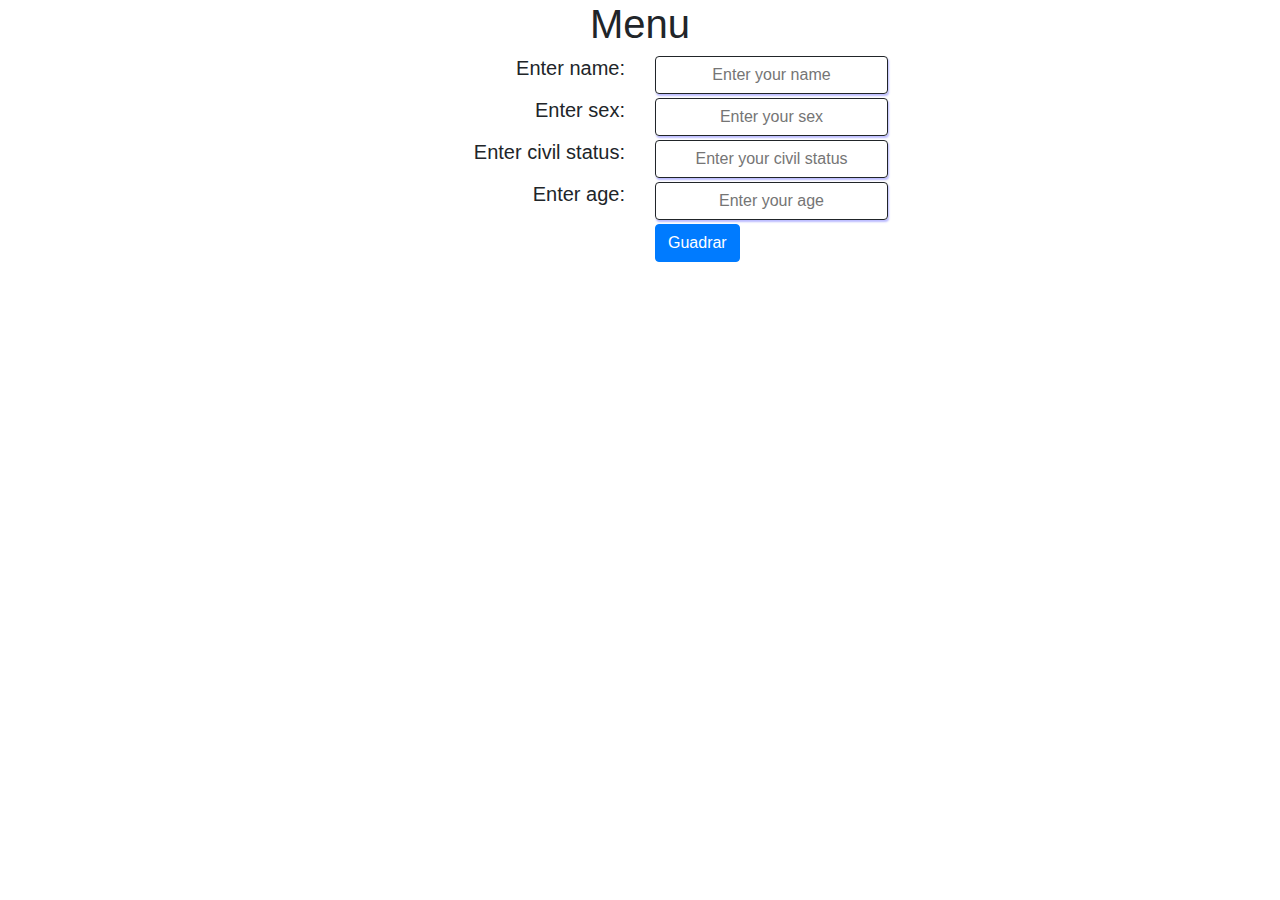
==== EjerciciosJulio/Ejercicio 1/index.html @ 0b44f9f4 "Agrege Mi carpeta de ejercicios" ====
<!DOCTYPE html>
<html lang="en">
<head>
<meta charset="UTF-8">
<meta name="viewport" content="width=device-width, initial-scale=1.0">
<meta http-equiv="X-UA-Compatible" content="ie=edge">
<link rel="stylesheet" href="https://cdnjs.cloudflare.com/ajax/libs/twitter-bootstrap/4.3.1/css/bootstrap.min.css">
<link rel="stylesheet" href="http mb-1s://cdnjs.cloudflare.com/ajax/libs/font-awesome/5.10.0-11/css/all.min.css">
<link rel="stylesheet" href="style.css">
<title>Ejercicio DIA 8</title>
</head>
<body>
	<div class="container">
		<div class="row">
			<!-- head -->
			<div class="col-sm-12"><h1 class="text-center">Menu</h1></div>
			<!-- form -->
			<div class="col-sm-6"> 
				<h5 class="text-right">Enter name:</h5>
			</div>
			<div class="col-sm-6 mb-1">
				<input class="btn b-2" type="text" name="" id="" placeholder="Enter your name">
			</div>
			<div class="col-sm-6"> 
				<h5 class="text-right">Enter sex:</h5>
			</div>
			<div class="col-sm-6 mb-1">
				<input class="btn b-2" type="text" name="" id="" placeholder="Enter your sex">
			</div>
			<div class="col-sm-6"> 
				<h5 class="text-right">Enter civil status:</h5>
			</div>
			<div class="col-sm-6 mb-1">
				<input class="btn b-2" type="text" name="" id="" placeholder="Enter your civil status">
			</div>
			<div class="col-sm-6"> 
				<h5 class="text-right">Enter age:</h5>
			</div>
			<div class="col-sm-6 mb-1">
				<input class="btn b-2" type="text" id="" placeholder="Enter your age">
			</div>
			<div class="col-sm-6"></div>
			<div class="col-sm-6">
				<input class="btn btn-primary" type="button" value="Guadrar">
			</div>	
			<!-- options -->
			<!-- answer -->
		</div>
	</div>


<script src="app.js"></script>
<script src="https://cdnjs.cloudflare.com/ajax/libs/jquery/3.4.1/jquery.slim.min.js"></script>
<script src="https://cdnjs.cloudflare.com/ajax/libs/popper.js/1.15.0/umd/popper.min.js"></script>
<script src="https://cdnjs.cloudflare.com/ajax/libs/twitter-bootstrap/4.3.1/js/bootstrap.min.js"></script>
</body>
</html>
---- EjerciciosJulio/Ejercicio 1/style.css ----
.b-2{
	border: 0.4px solid ;
	box-shadow: 1px 2px 2px rgba(0, 0, 255, 0.267);
}
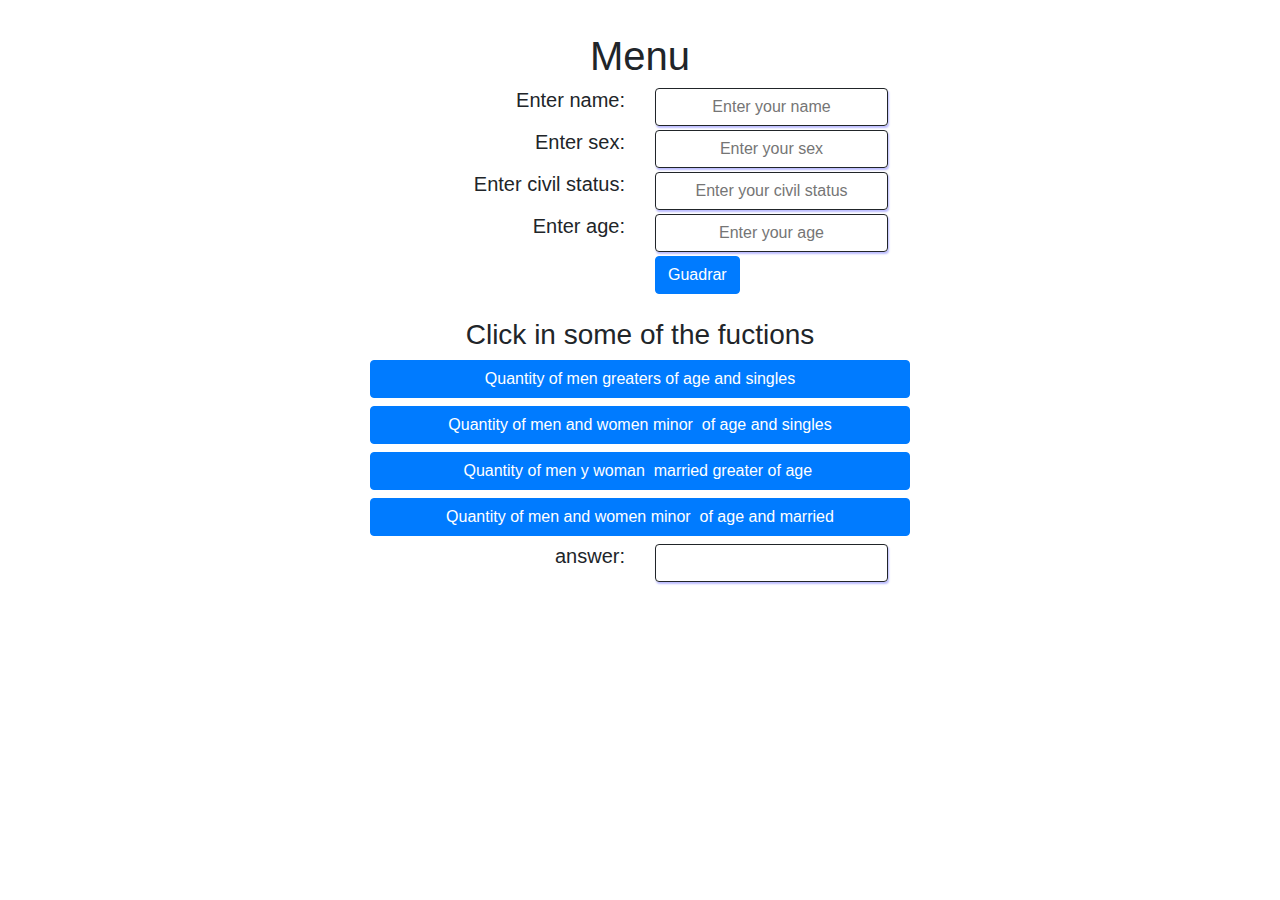
==== commit 649d77e9: "Actualize mi proyecto julio" ====
--- a/EjerciciosJulio/Ejercicio 1/index.html
+++ b/EjerciciosJulio/Ejercicio 1/index.html
@@ -10,7 +10,7 @@
 <title>Ejercicio DIA 8</title>
 </head>
 <body>
-	<div class="container">
+	<div class="container paper mt-3 py-3">
 		<div class="row">
 			<!-- head -->
 			<div class="col-sm-12"><h1 class="text-center">Menu</h1></div>
@@ -19,32 +19,49 @@
 				<h5 class="text-right">Enter name:</h5>
 			</div>
 			<div class="col-sm-6 mb-1">
-				<input class="btn b-2" type="text" name="" id="" placeholder="Enter your name">
+				<input class="btn b-2" type="text" name="name" id="name" placeholder="Enter your name">
 			</div>
 			<div class="col-sm-6"> 
 				<h5 class="text-right">Enter sex:</h5>
 			</div>
 			<div class="col-sm-6 mb-1">
-				<input class="btn b-2" type="text" name="" id="" placeholder="Enter your sex">
+				<input class="btn b-2" type="text" name="sex" id="sex" placeholder="Enter your sex">
 			</div>
 			<div class="col-sm-6"> 
 				<h5 class="text-right">Enter civil status:</h5>
 			</div>
 			<div class="col-sm-6 mb-1">
-				<input class="btn b-2" type="text" name="" id="" placeholder="Enter your civil status">
+				<input class="btn b-2" type="text" name="civil" id="civil" placeholder="Enter your civil status">
 			</div>
 			<div class="col-sm-6"> 
 				<h5 class="text-right">Enter age:</h5>
 			</div>
 			<div class="col-sm-6 mb-1">
-				<input class="btn b-2" type="text" id="" placeholder="Enter your age">
+				<input class="btn b-2" type="text" name="age" id="age" placeholder="Enter your age">
 			</div>
 			<div class="col-sm-6"></div>
 			<div class="col-sm-6">
-				<input class="btn btn-primary" type="button" value="Guadrar">
+				<input class="btn btn-primary" type="button" id="guardar" value="Guadrar">
 			</div>	
 			<!-- options -->
+			<div class="col-sm-12 mt-4">
+				<h3 class="text-center">Click in some  of  the fuctions</h3>
+			</div>
+			<div class="col-sm-3"></div>
+			<div class="col-sm-6 ">
+				<input class="btn btn-primary mb-2 w-100" type="button" id="btn1" value="Quantity of men greaters of age and singles"> <br>
+				<input class="btn btn-primary mb-2 w-100" type="button" id="btn2" value="Quantity of men and women minor  of age and singles"> <br>
+				<input class="btn btn-primary mb-2 w-100" type="button" id="btn3" value="Quantity of men y woman  married greater of age "> <br>
+				<input class="btn btn-primary mb-2 w-100" type="button" id="btn4" value="Quantity of men and women minor  of age and married"> <br>
+			</div>
+			<div class="col-sm-3"></div>
 			<!-- answer -->
+			<div class="col-sm-6 ">
+				<h5 class="text-right">answer: </h5>
+			</div>
+			<div class="col-sm-6 ">
+				<input class="btn b-2" type="text" name="res" id="res">
+			</div>
 		</div>
 	</div>
 
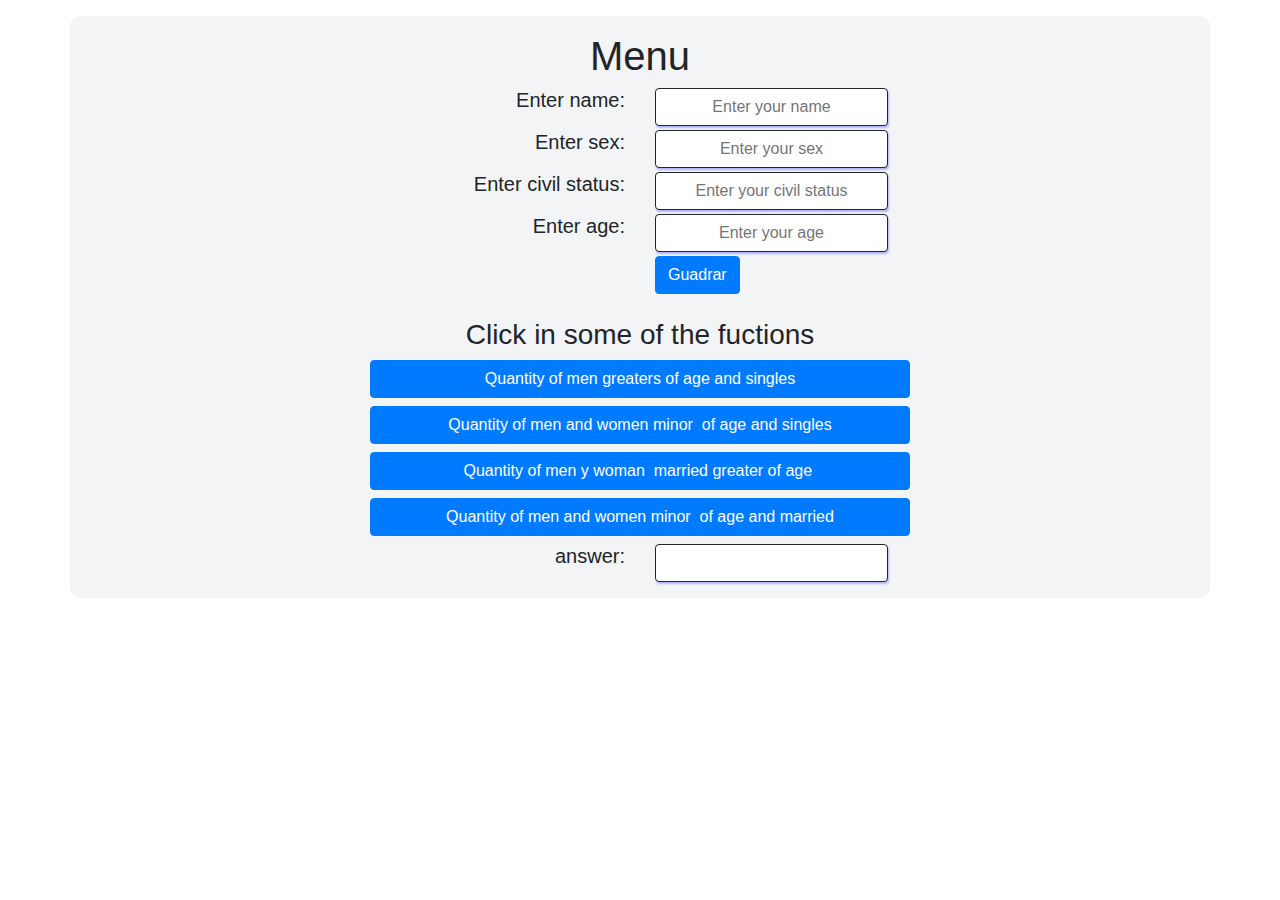
==== commit d124dfc5: "Avance ejercicio 1 julio" ====
--- a/EjerciciosJulio/Ejercicio 1/index.html
+++ b/EjerciciosJulio/Ejercicio 1/index.html
@@ -64,8 +64,9 @@
 			</div>
 		</div>
 	</div>
+	
 
-
+<script src="test.js"></script>
 <script src="app.js"></script>
 <script src="https://cdnjs.cloudflare.com/ajax/libs/jquery/3.4.1/jquery.slim.min.js"></script>
 <script src="https://cdnjs.cloudflare.com/ajax/libs/popper.js/1.15.0/umd/popper.min.js"></script>
--- a/EjerciciosJulio/Ejercicio 1/style.css
+++ b/EjerciciosJulio/Ejercicio 1/style.css
@@ -2,4 +2,9 @@
 .b-2{
 	border: 0.4px solid ;
 	box-shadow: 1px 2px 2px rgba(0, 0, 255, 0.267);
+	background-color: #fff;
+}
+.paper{
+	background-color: rgb(243, 244, 245);
+	border-radius: 10px;
 }